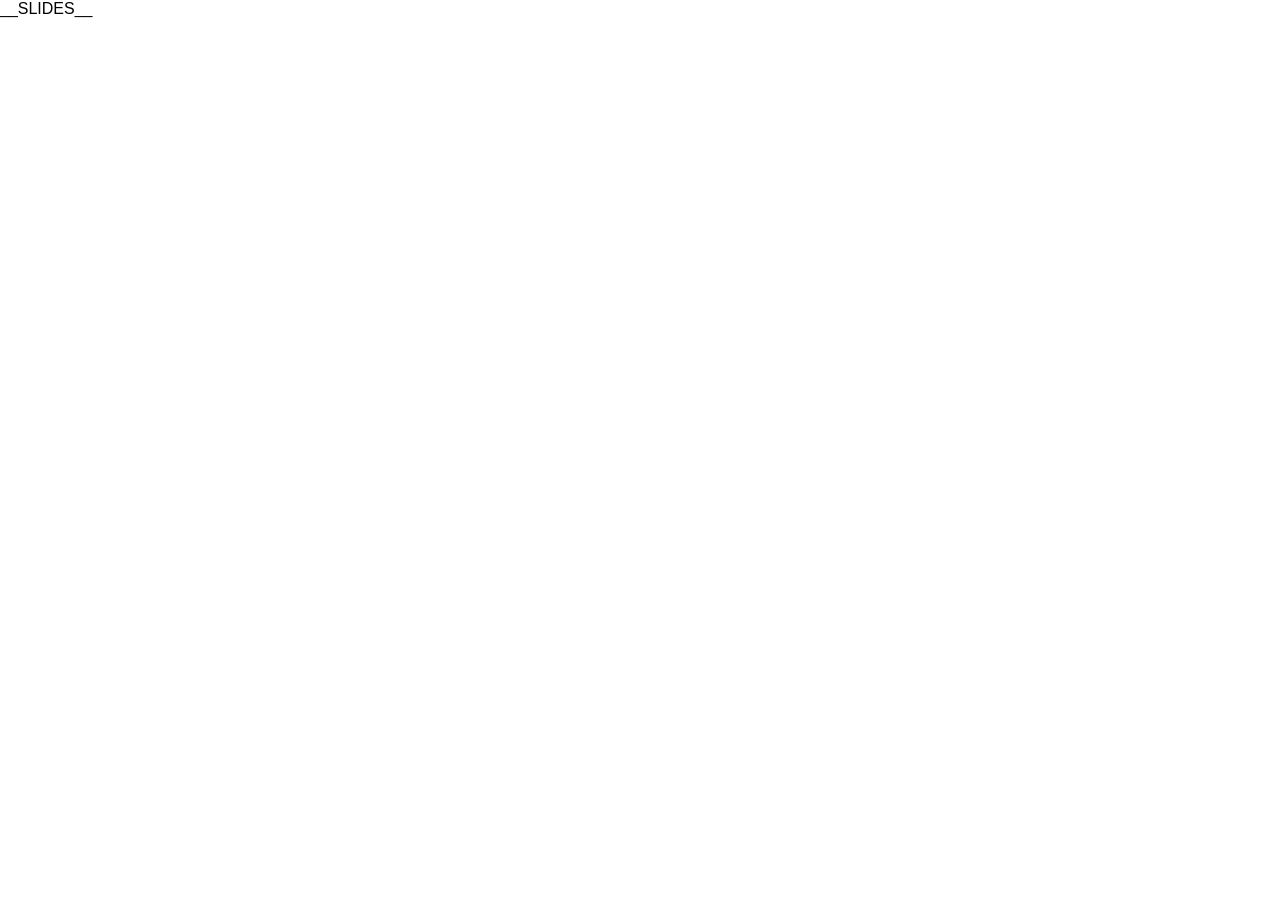
==== source/template.html @ cd640fe1 "Add source/ folder: HTML template, PowerShell YAML generator, and three deck YAML files (SEO, Thanks" ====
<!DOCTYPE html>
<html lang="en">
<head>
<meta charset="UTF-8">
<meta name="viewport" content="width=device-width, initial-scale=1.0, maximum-scale=1.0, user-scalable=no">
<title>__TITLE__</title>
<meta name="description" content="__DESCRIPTION__">
<meta property="og:title" content="__OG_TITLE__">
<meta property="og:description" content="__OG_DESCRIPTION__">
<meta property="og:type" content="website">
<meta name="theme-color" content="__THEME_COLOR__">
<style>
  :root {
    --forest: __FOREST__;
    --forest-mid: __FOREST_MID__;
    --green: __ACCENT_COLOR__;
    --green-dim: __ACCENT_DIM__;
    --cream: __CREAM__;
    --muted: __MUTED__;
    --card: __CARD_BG__;
    --accent2: __ACCENT2_COLOR__;
  }
  * { margin:0; padding:0; box-sizing:border-box; }
  html { scroll-snap-type: y mandatory; scroll-behavior: smooth; }
  body {
    background: var(--forest);
    color: var(--cream);
    font-family: -apple-system, BlinkMacSystemFont, "Segoe UI", Roboto, Helvetica, Arial, sans-serif;
    overflow-x: hidden;
  }
  .slide {
    min-height: 100vh;
    min-height: 100dvh;
    scroll-snap-align: start;
    display: flex;
    flex-direction: column;
    justify-content: center;
    padding: 48px 32px 72px;
    position: relative;
  }
  .slide::after {
    content: "";
    position: absolute;
    bottom: 0; left: 0; right: 0;
    height: 3px;
    background: linear-gradient(90deg, transparent, var(--green-dim), transparent);
  }
  h1 {
    font-size: clamp(28px, 7vw, 44px);
    font-weight: 700;
    line-height: 1.15;
    letter-spacing: -0.02em;
  }
  h2 {
    font-size: clamp(22px, 5.5vw, 34px);
    font-weight: 700;
    line-height: 1.2;
    margin-bottom: 20px;
  }
  .accent { color: var(--green); }
  .accent2 { color: var(--accent2); }
  .sub {
    font-size: clamp(15px, 3.8vw, 19px);
    color: var(--muted);
    margin-top: 14px;
    line-height: 1.5;
    max-width: 36em;
  }
  .tag {
    display: inline-block;
    font-size: 12px;
    font-weight: 600;
    letter-spacing: 0.14em;
    text-transform: uppercase;
    color: var(--green);
    border: 1px solid var(--green-dim);
    border-radius: 999px;
    padding: 6px 14px;
    margin-bottom: 22px;
  }
  ul { list-style: none; margin-top: 8px; }
  li {
    font-size: clamp(15px, 3.8vw, 18px);
    line-height: 1.55;
    padding: 11px 0 11px 28px;
    position: relative;
    border-bottom: 1px solid rgba(139,163,176,0.15);
  }
  li::before {
    content: "";
    position: absolute;
    left: 0; top: 19px;
    width: 10px; height: 10px;
    border-radius: 50%;
    background: var(--green);
  }
  .card {
    background: var(--card);
    border: 1px solid rgba(63,185,80,0.25);
    border-radius: 14px;
    padding: 20px 22px;
    margin-bottom: 14px;
  }
  .card h3 {
    font-size: clamp(16px, 4vw, 19px);
    color: var(--green);
    margin-bottom: 8px;
  }
  .card p {
    font-size: clamp(14px, 3.5vw, 16px);
    color: var(--muted);
    line-height: 1.5;
  }
  .phase-num {
    font-size: clamp(40px, 10vw, 64px);
    font-weight: 800;
    color: var(--green);
    opacity: 0.25;
    line-height: 1;
    margin-bottom: 6px;
  }
  .timeline {
    font-size: 13px;
    color: var(--muted);
    letter-spacing: 0.06em;
    text-transform: uppercase;
    margin-bottom: 16px;
  }
  .stat-row { display: flex; gap: 16px; margin-top: 24px; }
  .stat {
    flex: 1;
    background: var(--card);
    border-radius: 12px;
    padding: 16px 12px;
    text-align: center;
  }
  .stat .n {
    font-size: clamp(22px, 6vw, 32px);
    font-weight: 800;
    color: var(--green);
  }
  .stat .l {
    font-size: 11px;
    color: var(--muted);
    text-transform: uppercase;
    letter-spacing: 0.08em;
    margin-top: 4px;
  }
  .ask-box {
    background: linear-gradient(135deg, var(--card), var(--forest-mid));
    border: 1px solid var(--accent2);
    border-radius: 16px;
    padding: 28px 24px;
    margin-top: 20px;
  }
  .ask-box .price {
    font-size: clamp(26px, 7vw, 38px);
    font-weight: 800;
    color: var(--accent2);
  }
  .dots {
    position: fixed;
    right: 12px;
    top: 50%;
    transform: translateY(-50%);
    display: flex;
    flex-direction: column;
    gap: 8px;
    z-index: 10;
  }
  .dots a {
    width: 8px; height: 8px;
    border-radius: 50%;
    background: rgba(139,163,176,0.4);
    text-decoration: none;
    transition: background 0.2s;
  }
  .dots a.active { background: var(--green); }
  .bar {
    position: fixed;
    top: 0; left: 0;
    height: 3px;
    background: var(--green);
    width: 0%;
    z-index: 10;
    transition: width 0.1s linear;
  }
  .footer-note {
    position: absolute;
    bottom: 24px;
    left: 32px; right: 32px;
    font-size: 12px;
    color: var(--muted);
    text-align: center;
  }
  .btn {
    display: inline-block;
    margin-top: 24px;
    background: var(--accent2);
    color: var(--forest);
    font-weight: 700;
    font-size: 15px;
    padding: 14px 28px;
    border-radius: 999px;
    text-decoration: none;
    letter-spacing: 0.02em;
  }
  .two-col { display: flex; flex-direction: column; gap: 14px; }
  .note-box {
    font-size: clamp(14px, 3.5vw, 17px);
    color: var(--muted);
    line-height: 1.5;
    margin-top: 16px;
    padding: 16px;
    background: var(--card);
    border-radius: 12px;
    border-left: 3px solid var(--accent2);
  }
  .pillar {
    font-size: clamp(13px, 3.2vw, 15px);
    font-weight: 700;
    letter-spacing: 0.12em;
    text-transform: uppercase;
    margin-bottom: 8px;
  }
  @media (min-width: 600px) {
    .slide { padding: 64px 48px 88px; max-width: 640px; margin: 0 auto; }
    .two-col { flex-direction: row; }
    .two-col > div { flex: 1; }
  }
</style>
</head>
<body>
<div class="bar" id="bar"></div>
<nav class="dots" id="dots"></nav>
__SLIDES__
<script>
  const slides = document.querySelectorAll('.slide);
  const dots = document.getElementById('dots);
  const bar = document.getElementById('bar);
  slides.forEach((s, i) => {
    const a = document.createElement('a);
    a.href = '#s' + (i+1);
    dots.appendChild(a);
  });
  const dotLinks = dots.querySelectorAll('a);
  function update() {
    const y = window.scrollY;
    const h = document.documentElement.scrollHeight - window.innerHeight;
    bar.style.width = (h > 0 ? y / h * 100 : 0) + '%;
    let active = 0;
    slides.forEach((s, i) => { if (s.offsetTop - window.innerHeight/2 <= y) active = i; });
    dotLinks.forEach((d, i) => d.classList.toggle('active', i === active));
  }
  window.addEventListener('scroll', update, {passive:true});
  update();
</script>
</body>
</html>
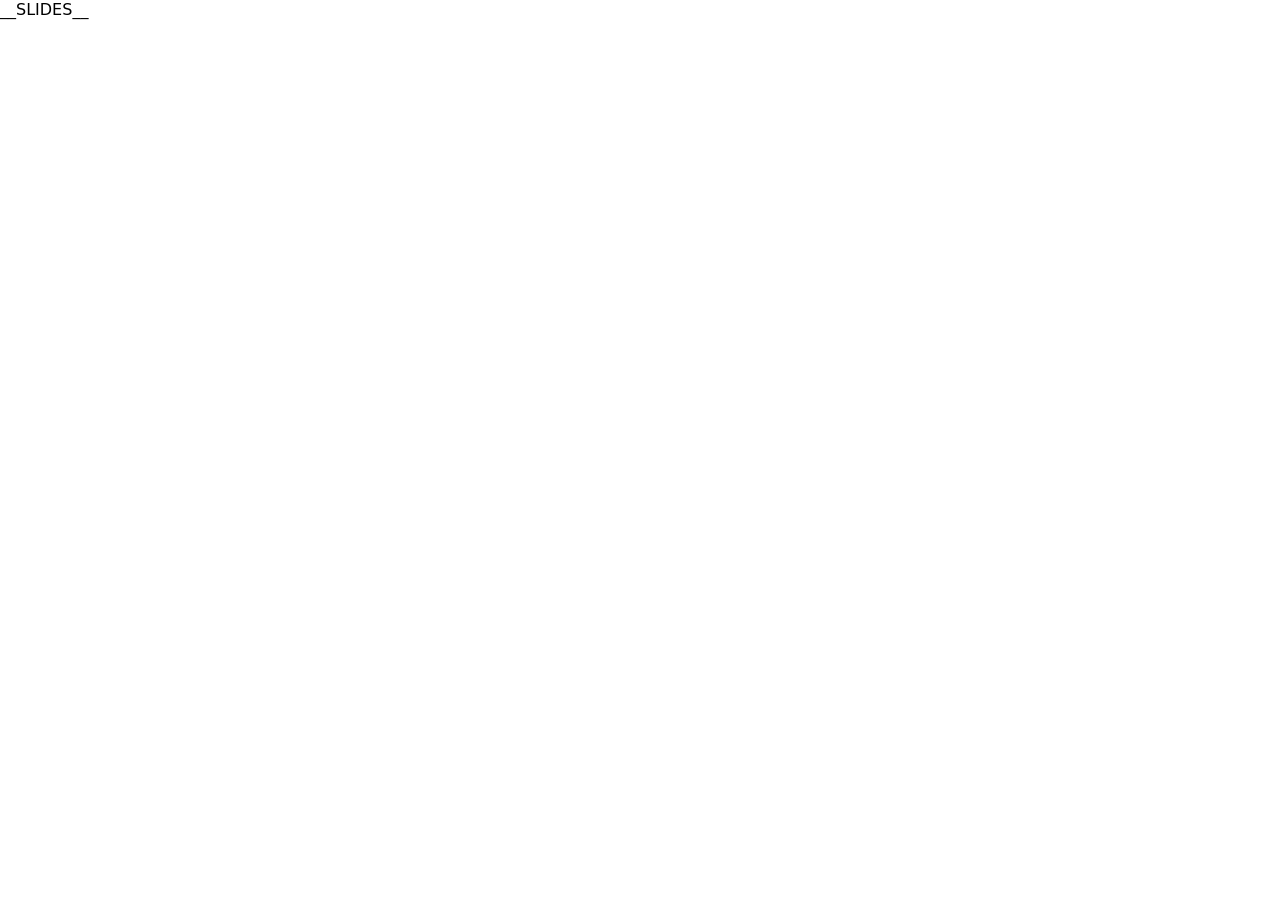
==== commit e3abcddc: "Add agape-farm theme system, regenerate all three decks, update README with Pages links" ====
--- a/source/template.html
+++ b/source/template.html
@@ -9,6 +9,7 @@
 <meta property="og:description" content="__OG_DESCRIPTION__">
 <meta property="og:type" content="website">
 <meta name="theme-color" content="__THEME_COLOR__">
+<link rel="stylesheet" href="theme.css">
 <style>
   :root {
     --forest: __FOREST__;
@@ -19,214 +20,85 @@
     --muted: __MUTED__;
     --card: __CARD_BG__;
     --accent2: __ACCENT2_COLOR__;
+    --heading-font: __HEADING_FONT__, Georgia, serif;
+    --body-font: __BODY_FONT__, system-ui, sans-serif;
+    --radius: __RADIUS_PX__px;
+    --slide-pad-x: __PAD_X_PX__px;
+    --slide-pad-y: __PAD_Y_PX__px;
   }
   * { margin:0; padding:0; box-sizing:border-box; }
   html { scroll-snap-type: y mandatory; scroll-behavior: smooth; }
   body {
-    background: var(--forest);
-    color: var(--cream);
-    font-family: -apple-system, BlinkMacSystemFont, "Segoe UI", Roboto, Helvetica, Arial, sans-serif;
-    overflow-x: hidden;
+    background: var(--forest); color: var(--cream);
+    font-family: var(--body-font); overflow-x: hidden;
   }
   .slide {
-    min-height: 100vh;
-    min-height: 100dvh;
-    scroll-snap-align: start;
-    display: flex;
-    flex-direction: column;
-    justify-content: center;
-    padding: 48px 32px 72px;
-    position: relative;
+    min-height: 100vh; min-height: 100dvh; scroll-snap-align: start;
+    display: flex; flex-direction: column; justify-content: center;
+    padding: var(--slide-pad-y) var(--slide-pad-x) 72px; position: relative;
   }
   .slide::after {
-    content: "";
-    position: absolute;
-    bottom: 0; left: 0; right: 0;
-    height: 3px;
+    content: ""; position: absolute; bottom: 0; left: 0; right: 0; height: 3px;
     background: linear-gradient(90deg, transparent, var(--green-dim), transparent);
   }
-  h1 {
-    font-size: clamp(28px, 7vw, 44px);
-    font-weight: 700;
-    line-height: 1.15;
-    letter-spacing: -0.02em;
-  }
-  h2 {
-    font-size: clamp(22px, 5.5vw, 34px);
-    font-weight: 700;
-    line-height: 1.2;
-    margin-bottom: 20px;
-  }
-  .accent { color: var(--green); }
-  .accent2 { color: var(--accent2); }
-  .sub {
-    font-size: clamp(15px, 3.8vw, 19px);
-    color: var(--muted);
-    margin-top: 14px;
-    line-height: 1.5;
-    max-width: 36em;
-  }
+  h1, h2, h3 { font-family: var(--heading-font); }
+  h1 { font-size: clamp(28px, 7vw, 44px); font-weight: 700; line-height: 1.15; letter-spacing: -0.02em; }
+  h2 { font-size: clamp(22px, 5.5vw, 34px); font-weight: 700; line-height: 1.2; margin-bottom: 20px; }
+  h3 { font-size: clamp(16px, 4vw, 19px); color: var(--green); margin-bottom: 8px; }
+  .accent { color: var(--green); } .accent2 { color: var(--accent2); }
+  .sub { font-size: clamp(15px, 3.8vw, 19px); color: var(--muted); margin-top: 14px; line-height: 1.5; max-width: 36em; }
   .tag {
-    display: inline-block;
-    font-size: 12px;
-    font-weight: 600;
-    letter-spacing: 0.14em;
-    text-transform: uppercase;
-    color: var(--green);
-    border: 1px solid var(--green-dim);
-    border-radius: 999px;
-    padding: 6px 14px;
-    margin-bottom: 22px;
+    display: inline-block; font-size: 12px; font-weight: 600; letter-spacing: 0.14em;
+    text-transform: uppercase; color: var(--green); border: 1px solid var(--green-dim);
+    border-radius: 999px; padding: 6px 14px; margin-bottom: 22px;
   }
   ul { list-style: none; margin-top: 8px; }
   li {
-    font-size: clamp(15px, 3.8vw, 18px);
-    line-height: 1.55;
-    padding: 11px 0 11px 28px;
-    position: relative;
+    font-size: clamp(15px, 3.8vw, 18px); line-height: 1.55;
+    padding: 11px 0 11px 28px; position: relative;
     border-bottom: 1px solid rgba(139,163,176,0.15);
   }
   li::before {
-    content: "";
-    position: absolute;
-    left: 0; top: 19px;
-    width: 10px; height: 10px;
-    border-radius: 50%;
-    background: var(--green);
+    content: ""; position: absolute; left: 0; top: 19px;
+    width: 10px; height: 10px; border-radius: 50%; background: var(--green);
   }
   .card {
-    background: var(--card);
-    border: 1px solid rgba(63,185,80,0.25);
-    border-radius: 14px;
-    padding: 20px 22px;
-    margin-bottom: 14px;
+    background: var(--card); border: 1px solid rgba(63,185,80,0.25);
+    border-radius: var(--radius); padding: 20px 22px; margin-bottom: 14px;
   }
-  .card h3 {
-    font-size: clamp(16px, 4vw, 19px);
-    color: var(--green);
-    margin-bottom: 8px;
-  }
-  .card p {
-    font-size: clamp(14px, 3.5vw, 16px);
-    color: var(--muted);
-    line-height: 1.5;
-  }
-  .phase-num {
-    font-size: clamp(40px, 10vw, 64px);
-    font-weight: 800;
-    color: var(--green);
-    opacity: 0.25;
-    line-height: 1;
-    margin-bottom: 6px;
-  }
-  .timeline {
-    font-size: 13px;
-    color: var(--muted);
-    letter-spacing: 0.06em;
-    text-transform: uppercase;
-    margin-bottom: 16px;
-  }
+  .card p { font-size: clamp(14px, 3.5vw, 16px); color: var(--muted); line-height: 1.5; }
+  .phase-num { font-size: clamp(40px, 10vw, 64px); font-weight: 800; color: var(--green); opacity: 0.25; line-height: 1; margin-bottom: 6px; }
+  .timeline { font-size: 13px; color: var(--muted); letter-spacing: 0.06em; text-transform: uppercase; margin-bottom: 16px; }
   .stat-row { display: flex; gap: 16px; margin-top: 24px; }
-  .stat {
-    flex: 1;
-    background: var(--card);
-    border-radius: 12px;
-    padding: 16px 12px;
-    text-align: center;
-  }
-  .stat .n {
-    font-size: clamp(22px, 6vw, 32px);
-    font-weight: 800;
-    color: var(--green);
-  }
-  .stat .l {
-    font-size: 11px;
-    color: var(--muted);
-    text-transform: uppercase;
-    letter-spacing: 0.08em;
-    margin-top: 4px;
-  }
+  .stat { flex: 1; background: var(--card); border-radius: var(--radius); padding: 16px 12px; text-align: center; }
+  .stat .n { font-size: clamp(22px, 6vw, 32px); font-weight: 800; color: var(--green); }
+  .stat .l { font-size: 11px; color: var(--muted); text-transform: uppercase; letter-spacing: 0.08em; margin-top: 4px; }
   .ask-box {
     background: linear-gradient(135deg, var(--card), var(--forest-mid));
-    border: 1px solid var(--accent2);
-    border-radius: 16px;
-    padding: 28px 24px;
-    margin-top: 20px;
+    border: 1px solid var(--accent2); border-radius: var(--radius);
+    padding: 28px 24px; margin-top: 20px;
   }
-  .ask-box .price {
-    font-size: clamp(26px, 7vw, 38px);
-    font-weight: 800;
-    color: var(--accent2);
-  }
-  .dots {
-    position: fixed;
-    right: 12px;
-    top: 50%;
-    transform: translateY(-50%);
-    display: flex;
-    flex-direction: column;
-    gap: 8px;
-    z-index: 10;
-  }
-  .dots a {
-    width: 8px; height: 8px;
-    border-radius: 50%;
-    background: rgba(139,163,176,0.4);
-    text-decoration: none;
-    transition: background 0.2s;
-  }
+  .ask-box .price { font-size: clamp(26px, 7vw, 38px); font-weight: 800; color: var(--accent2); }
+  .dots { position: fixed; right: 12px; top: 50%; transform: translateY(-50%); display: flex; flex-direction: column; gap: 8px; z-index: 10; }
+  .dots a { width: 8px; height: 8px; border-radius: 50%; background: rgba(139,163,176,0.4); text-decoration: none; transition: background 0.2s; }
   .dots a.active { background: var(--green); }
-  .bar {
-    position: fixed;
-    top: 0; left: 0;
-    height: 3px;
-    background: var(--green);
-    width: 0%;
-    z-index: 10;
-    transition: width 0.1s linear;
-  }
-  .footer-note {
-    position: absolute;
-    bottom: 24px;
-    left: 32px; right: 32px;
-    font-size: 12px;
-    color: var(--muted);
-    text-align: center;
-  }
+  .bar { position: fixed; top: 0; left: 0; height: 3px; background: var(--green); width: 0%; z-index: 10; transition: width 0.1s linear; }
+  .footer-note { position: absolute; bottom: 24px; left: var(--slide-pad-x); right: var(--slide-pad-x); font-size: 12px; color: var(--muted); text-align: center; }
   .btn {
-    display: inline-block;
-    margin-top: 24px;
-    background: var(--accent2);
-    color: var(--forest);
-    font-weight: 700;
-    font-size: 15px;
-    padding: 14px 28px;
-    border-radius: 999px;
-    text-decoration: none;
-    letter-spacing: 0.02em;
+    display: inline-block; margin-top: 24px; background: var(--accent2); color: var(--forest);
+    font-weight: 700; font-size: 15px; padding: 14px 28px; border-radius: 999px;
+    text-decoration: none; letter-spacing: 0.02em;
   }
   .two-col { display: flex; flex-direction: column; gap: 14px; }
   .note-box {
-    font-size: clamp(14px, 3.5vw, 17px);
-    color: var(--muted);
-    line-height: 1.5;
-    margin-top: 16px;
-    padding: 16px;
-    background: var(--card);
-    border-radius: 12px;
+    font-size: clamp(14px, 3.5vw, 17px); color: var(--muted); line-height: 1.5;
+    margin-top: 16px; padding: 16px; background: var(--card); border-radius: var(--radius);
     border-left: 3px solid var(--accent2);
   }
-  .pillar {
-    font-size: clamp(13px, 3.2vw, 15px);
-    font-weight: 700;
-    letter-spacing: 0.12em;
-    text-transform: uppercase;
-    margin-bottom: 8px;
-  }
+  .pillar { font-size: clamp(13px, 3.2vw, 15px); font-weight: 700; letter-spacing: 0.12em; text-transform: uppercase; margin-bottom: 8px; }
   @media (min-width: 600px) {
     .slide { padding: 64px 48px 88px; max-width: 640px; margin: 0 auto; }
-    .two-col { flex-direction: row; }
-    .two-col > div { flex: 1; }
+    .two-col { flex-direction: row; } .two-col > div { flex: 1; }
   }
 </style>
 </head>
@@ -238,16 +110,11 @@
   const slides = document.querySelectorAll('.slide);
   const dots = document.getElementById('dots);
   const bar = document.getElementById('bar);
-  slides.forEach((s, i) => {
-    const a = document.createElement('a);
-    a.href = '#s' + (i+1);
-    dots.appendChild(a);
-  });
+  slides.forEach((s, i) => { const a = document.createElement('a'); a.href = '#s' + (i+1); dots.appendChild(a); });
   const dotLinks = dots.querySelectorAll('a);
   function update() {
-    const y = window.scrollY;
-    const h = document.documentElement.scrollHeight - window.innerHeight;
-    bar.style.width = (h > 0 ? y / h * 100 : 0) + '%;
+    const y = window.scrollY; const h = document.documentElement.scrollHeight - window.innerHeight;
+    bar.style.width = (h > 0 ? y / h * 100 : 0) + '%';
     let active = 0;
     slides.forEach((s, i) => { if (s.offsetTop - window.innerHeight/2 <= y) active = i; });
     dotLinks.forEach((d, i) => d.classList.toggle('active', i === active));
@@ -256,4 +123,4 @@
   update();
 </script>
 </body>
-</html>
+</html>
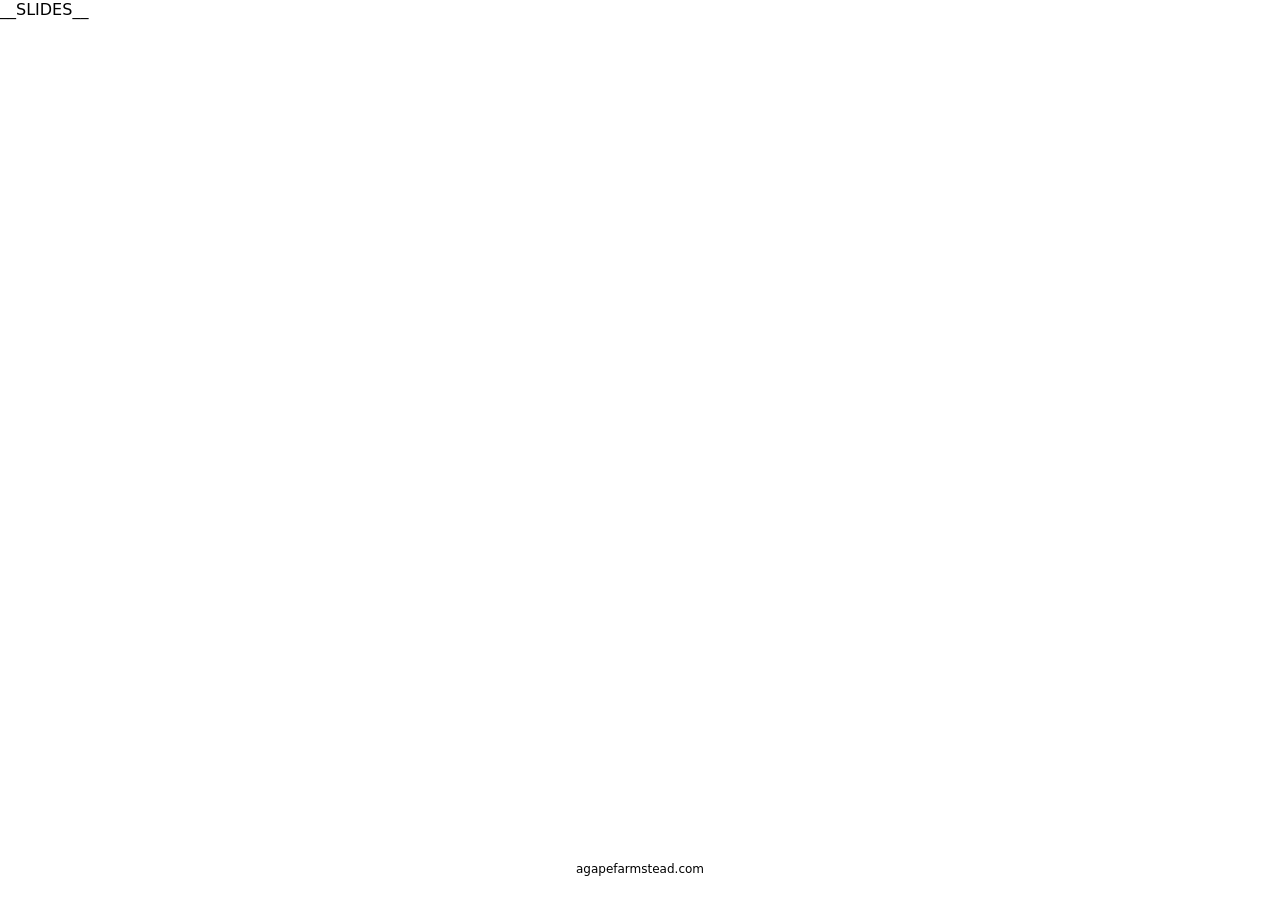
==== commit 91ce6372: "Add persistent agapefarmstead.com link to every deck slide via template" ====
--- a/source/template.html
+++ b/source/template.html
@@ -84,6 +84,8 @@
   .dots a.active { background: var(--green); }
   .bar { position: fixed; top: 0; left: 0; height: 3px; background: var(--green); width: 0%; z-index: 10; transition: width 0.1s linear; }
   .footer-note { position: absolute; bottom: 24px; left: var(--slide-pad-x); right: var(--slide-pad-x); font-size: 12px; color: var(--muted); text-align: center; }
+  .site-link { position: fixed; bottom: 24px; left: 0; right: 0; text-align: center; font-size: 12px; color: var(--muted); z-index: 10; }
+  .site-link a { color: var(--green); text-decoration: none; }
   .btn {
     display: inline-block; margin-top: 24px; background: var(--accent2); color: var(--forest);
     font-weight: 700; font-size: 15px; padding: 14px 28px; border-radius: 999px;
@@ -105,6 +107,7 @@
 <body>
 <div class="bar" id="bar"></div>
 <nav class="dots" id="dots"></nav>
+<div class="site-link"><a href="https://www.agapefarmstead.com">agapefarmstead.com</a></div>
 __SLIDES__
 <script>
   const slides = document.querySelectorAll('.slide);
